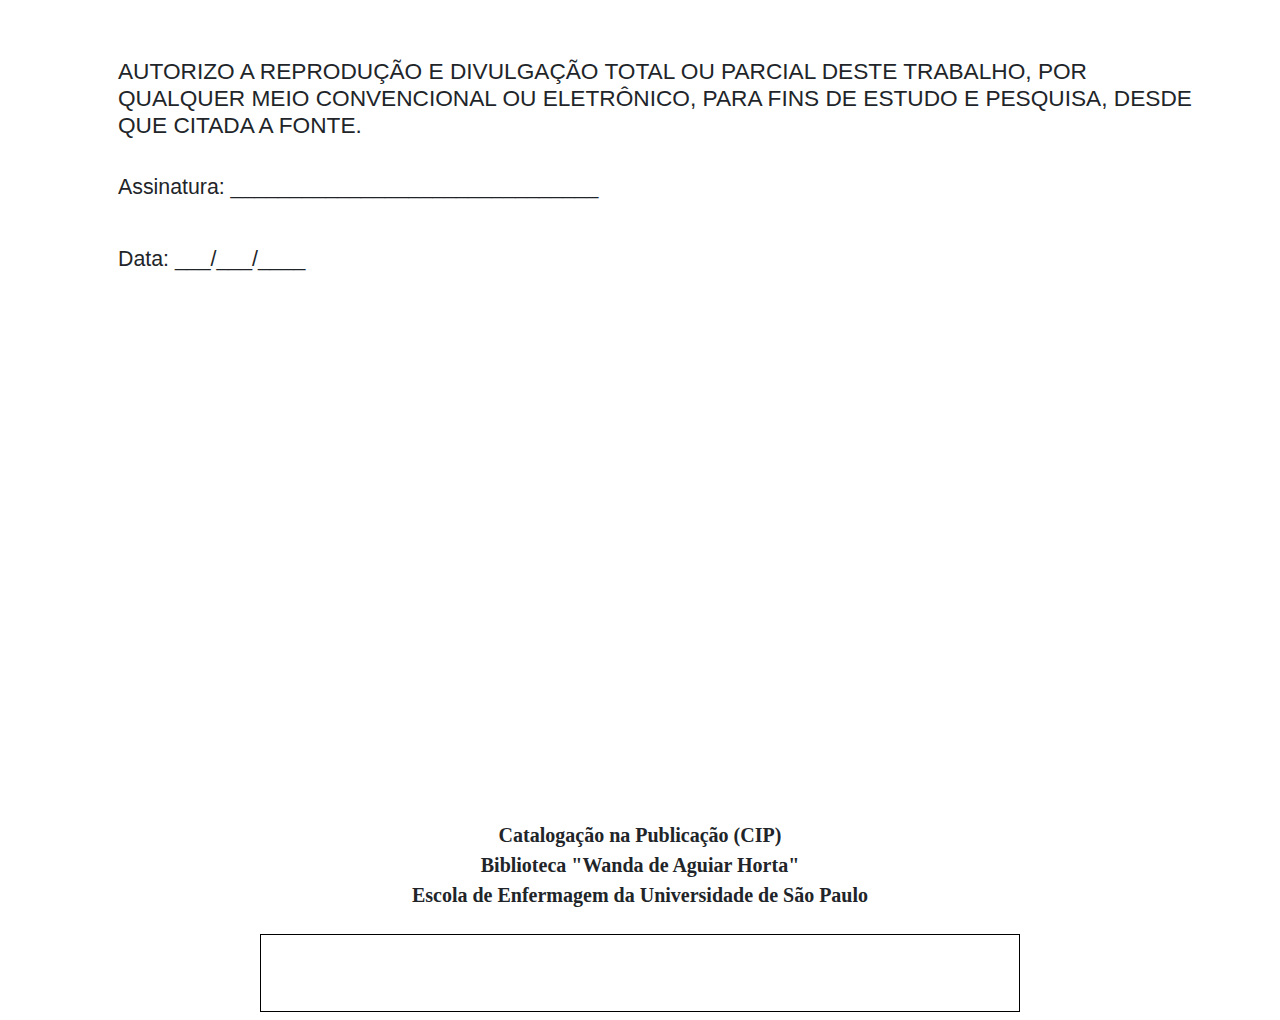
==== ficha.html @ 5a7422ad "ajuste de 1a letra em frases em maiusculo" ====
<!DOCTYPE html>
<html>
    <head>
        <meta charset="utf-8">
        <meta name="viewport" content="width=device-width, initial-scale=1">
        <title>Ficha Catalográfica</title>

        <!--carrega CSS bootstrap-->
        <link rel="stylesheet" href="./src/bootstrap/css/bootstrap.css">
        <!--carrega CSS -->
        <link rel="stylesheet" href="./src/estilo.css">
        <!--insere o Bootstrap -->
        <script type="text/javascript" src="./src/bootstrap/js/bootstrap.min.js"></script>
        <!--insere o JQuery -->
        <script type="text/javascript" src="http://code.jquery.com/jquery-1.7.1.min.js"></script>
        <!--insere o JSPDF -->
        <script type="text/javascript" src="./src/jspdf.min.js"></script>
        <!--insere o HTML2Canvas -->
        <script type="text/javascript" src="./src/html2canvas.js"></script>

        <script>
            //pega os dados do localstorage
            var ficha = localStorage.getItem("tbFicha");
            //Transforma de String para JSON 
            var fichaOBJ = JSON.parse(ficha);
            //neste segundo PARSE o objeto fica Okay, acerta o parse de vez
            objeto = JSON.parse(fichaOBJ);
            //Teste de visualização de atributo do objeto
                console.log(objeto);
        </script>

    </head>
    <body class="fichaBody">
        <h1>AUTORIZO A REPRODUÇÃO E DIVULGAÇÃO TOTAL OU PARCIAL DESTE TRABALHO, POR
            QUALQUER MEIO CONVENCIONAL OU ELETRÔNICO, PARA FINS DE ESTUDO E PESQUISA, 
            DESDE QUE CITADA A FONTE.
        </h1>
        <br>
        <p class="pFicha">Assinatura: _______________________________</p>
        <br>
        <p class="pFicha">Data: ___/___/____</p>
        
        <br><br><br><br><br>
        <br><br><br><br><br>
        <br><br><br><br><br>
        <br><br><br><br><br>
        <br><br>

        <p class="msgCatalogacao"><b>Catalogação na Publicação (CIP)</b></p>        
        <p class="msgCatalogacao"><b>Biblioteca "Wanda de Aguiar Horta"</b></p>
        <p class="msgCatalogacao"><b>Escola de Enfermagem da Universidade de São Paulo</b></p>
        <br>

        <div class="container ">
            <div class="row ">
                <div class="col-2"></div>
                <div class="col-8 caixaFicha" >
                    <br>
                    <p id="nome"></p>
                    <p id="tituloSubtitulo"></p>
                    <p id="paginas"></p>                   
                    <p id="tipoTese"></p>                   
                    <p id="orientador"></p>                   
                    <p id="coorientador"></p>                   
                    <p id="areaConcentra"></p>                   
                    <p id="assunto"></p>                   
                    <br>
                </div>
            </div>
        </div>
        <script>
            //Primeira Linha - Nome
            document.getElementById("nome").innerHTML = objeto.nomeUltimo + ', '
            +objeto.nomeAluno +' '+objeto.nomeMeio;
            //Segunda Linha - titulo / subtitulo / nome / ano
            document.getElementById("tituloSubtitulo").innerHTML = objeto.trabalhoTitulo+ ': '
            +objeto.trabalhoSubtitulo + ' / '+ objeto.nomeAluno+ ' '+ objeto.nomeMeio+ ' '
            +objeto.nomeUltimo +'. São Paulo, '+ objeto.trabalhoAno+ '.';
            //Terceira Linha - paginas
            document.getElementById("paginas").innerHTML = objeto.trabalhoPaginas + ' p.';
            //Quarta Linha - tipo da tese
            document.getElementById("tipoTese").innerHTML = objeto.trabalhoTipo 
            + ' - Escola de Enfermagem da Universidade de São Paulo.';
            //Quinta Linha - orientador
            document.getElementById("orientador").innerHTML = 'Orientador(a): '+ objeto.tituloOrientador 
            + ' '+ objeto.nomeOrientador;
            //Sexta Linha - Coorientador
            document.getElementById("coorientador").innerHTML = 'Coorientador(a): '+ objeto.tituloCoorientador 
            + ' '+ objeto.nomeCoorientador;
            //Sétima Linha - Área de Concentração
            document.getElementById("areaConcentra").innerHTML = 'Área de concentração: '
            + objeto.trabalhoAreaConcentracao;
            //Oitava Linha - Assuntos
                //Fluxo de controle da operação dos assuntos
                var assunto = '';
                if(objeto.assunto1 > ''){
                    assunto = '1. '
                    + objeto.assunto1;                
                }                
                if(objeto.assunto2 > ''){
                    assunto +=' 2. '+objeto.assunto2;                    
                }
                if(objeto.assunto3 > ''){
                    assunto +=' 3. '+objeto.assunto3;                    
                }
                if(objeto.assunto4 > ''){
                    assunto +=' 4. '+objeto.assunto4;                    
                }
                if(objeto.assunto5 > ''){
                    assunto +=' 5. '+objeto.assunto5;                    
                }
                document.getElementById("assunto").innerHTML = assunto;
        </script>
    </body>
</html>
---- src/estilo.css ----
body {
    padding-top: 50px;
    display: block;
    margin: 8px;      
    justify-content: center;
}
/*
.form-control{
    box-align:"center";
}
*/
.campoObrigatorioSpam {
    justify-content: right;
}

.h2Form{
    font-size: 18px;
}
.jumbotron{
    padding-bottom: 12px;
    padding-top: 12px;
    border: 1px solid black;
}

h1{
    font-family:Arial, Helvetica, sans-serif;
    font-size: 17pt;
    margin-left: auto;
    margin-right: auto;
    padding-left: 110px;
    padding-right: 80px;
}
.pFicha{
    font-family:Arial, Helvetica, sans-serif;
    font-size: 16pt; 
    margin-left: auto;
    margin-right: auto;
    padding-left: 110px;
    padding-right: 80px;
}
.msgCatalogacao{
    font-family:'Times New Roman', Times, serif;
    font-size: 15pt; 
    font: bold;
    text-align: center;
    margin: 0px;
}
.caixaFicha{
    border: 1px solid black ;
    font-family:'Times New Roman', Times, serif;
    font-size: 15pt;
    padding-left: 30px;
}
#nome{
    margin-bottom: 1px;
}
#tituloSubtitulo{
    margin-bottom: 1px;
    text-indent: 25px;
}
#paginas{    
    text-indent: 25px;
}
#tipoTese{
    margin-bottom: 1px;
    text-indent: 25px;
}
#orientador{
    margin-bottom: 1px;
    text-indent: 25px;
}
#coorientador{
    margin-bottom: 1px;
    text-indent: 25px;
}
#areaConcentra{    
    text-indent: 25px;
}
#assunto{
    margin-bottom: 1px;
    text-indent: 25px;
}
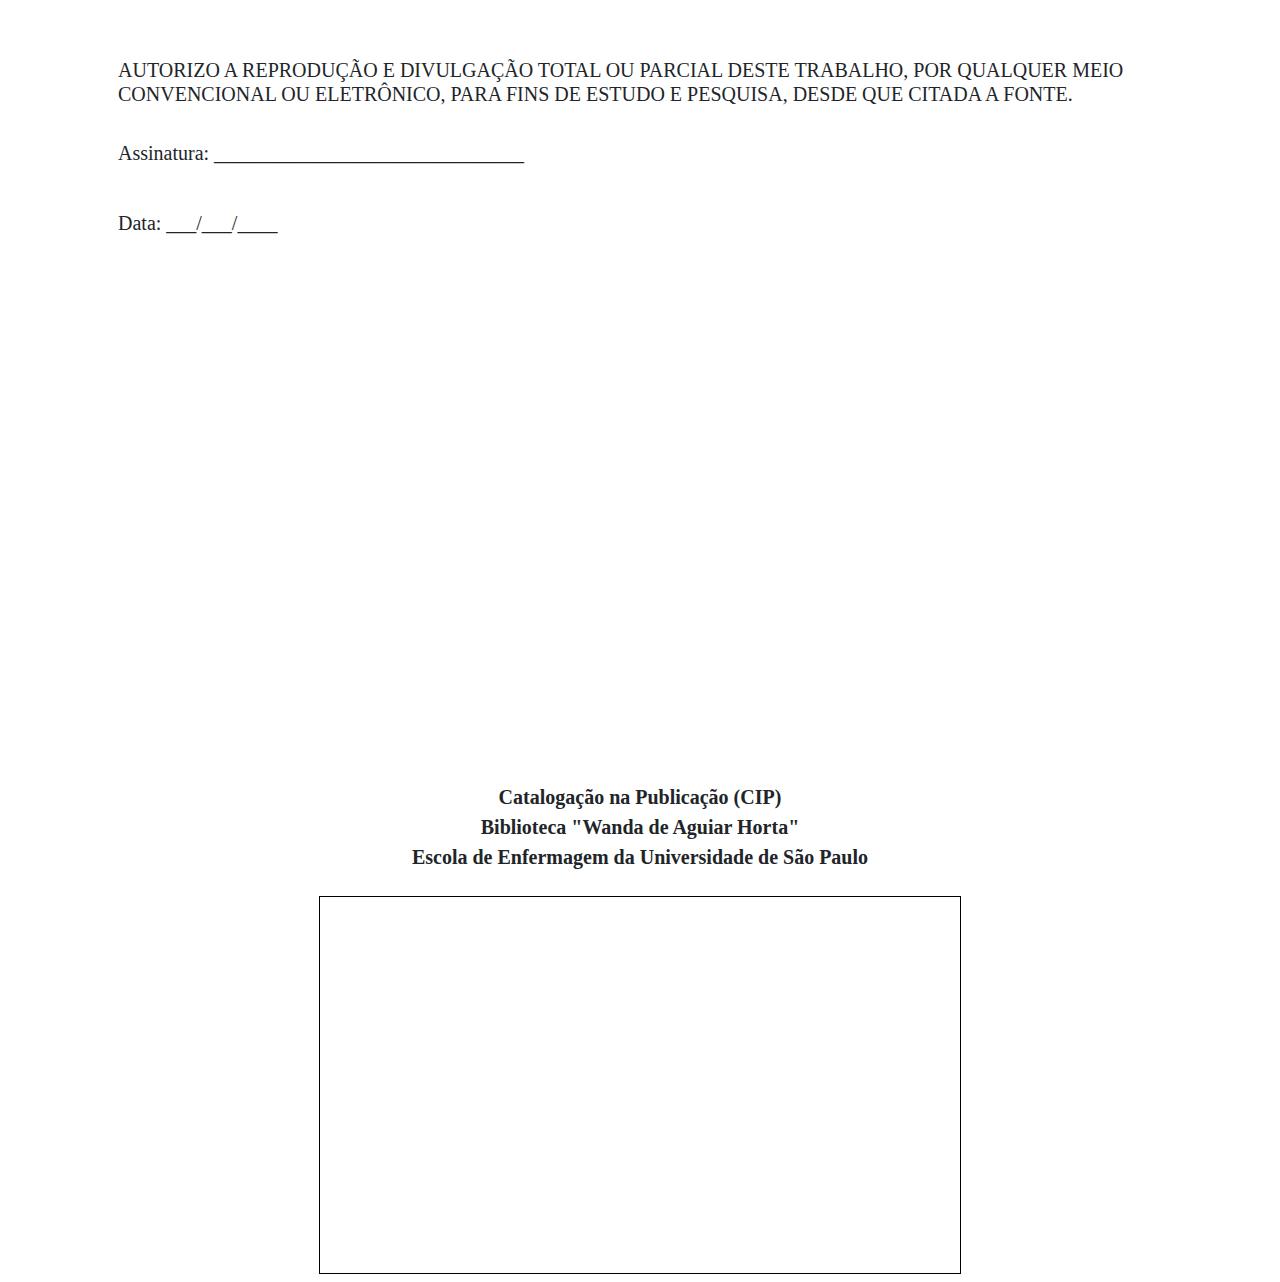
==== commit 00d4701c: "ajuste do tamanho da caixa de dados para tese" ====
--- a/ficha.html
+++ b/ficha.html
@@ -13,10 +13,7 @@
         <script type="text/javascript" src="./src/bootstrap/js/bootstrap.min.js"></script>
         <!--insere o JQuery -->
         <script type="text/javascript" src="http://code.jquery.com/jquery-1.7.1.min.js"></script>
-        <!--insere o JSPDF -->
-        <script type="text/javascript" src="./src/jspdf.min.js"></script>
-        <!--insere o HTML2Canvas -->
-        <script type="text/javascript" src="./src/html2canvas.js"></script>
+        
 
         <script>
             //pega os dados do localstorage
@@ -53,8 +50,8 @@
 
         <div class="container ">
             <div class="row ">
-                <div class="col-2"></div>
-                <div class="col-8 caixaFicha" >
+                <div class="col-2 antesFicha"></div>
+                <div class="col-8 caixaFicha ">
                     <br>
                     <p id="nome"></p>
                     <p id="tituloSubtitulo"></p>
@@ -63,9 +60,10 @@
                     <p id="orientador"></p>                   
                     <p id="coorientador"></p>                   
                     <p id="areaConcentra"></p>                   
-                    <p id="assunto"></p>                   
+                    <p id="assunto"></p>              
                     <br>
                 </div>
+                <div class="col-2 depoisFicha"></div>
             </div>
         </div>
         <script>
@@ -92,24 +90,39 @@
             + objeto.trabalhoAreaConcentracao;
             //Oitava Linha - Assuntos
                 //Fluxo de controle da operação dos assuntos
-                var assunto = '';
-                if(objeto.assunto1 > ''){
-                    assunto = '1. '
-                    + objeto.assunto1;                
-                }                
-                if(objeto.assunto2 > ''){
-                    assunto +=' 2. '+objeto.assunto2;                    
-                }
-                if(objeto.assunto3 > ''){
-                    assunto +=' 3. '+objeto.assunto3;                    
-                }
-                if(objeto.assunto4 > ''){
-                    assunto +=' 4. '+objeto.assunto4;                    
-                }
-                if(objeto.assunto5 > ''){
-                    assunto +=' 5. '+objeto.assunto5;                    
+                var assunto = '';  
+                var teste = true; 
+                while( teste === true){                 
+                    if(objeto.assunto1 > ''){
+                        assunto = '1. '
+                        + objeto.assunto1 +'.';                
+                    }                
+                    if(objeto.assunto2 > ''){
+                        assunto +=' 2. '+objeto.assunto2 +'.';                    
+                    }else {
+                        teste = false;
+                    }
+                    if(objeto.assunto3 > ''){
+                        assunto +=' 3. '+objeto.assunto3 +'.';                    
+                    }else {
+                        teste = false;
+                    }
+                    if(objeto.assunto4 > ''){
+                        assunto +=' 4. '+objeto.assunto4 +'.';                    
+                    }else {
+                        teste = false;
+                    }
+                    if(objeto.assunto5 > ''){
+                        assunto +=' 5. '+objeto.assunto5 +'.';                    
+                    }else {
+                        teste = false;
+                    }
+                    assunto +=' I. Título.';
                 }
                 document.getElementById("assunto").innerHTML = assunto;
+               
+                //window.print();
+                
         </script>
     </body>
 </html>--- a/src/estilo.css
+++ b/src/estilo.css
@@ -23,16 +23,24 @@
 }
 
 h1{
-    font-family:Arial, Helvetica, sans-serif;
-    font-size: 17pt;
+    font-family:'Times New Roman', Times, serif;
+    font-size: 15pt;
     margin-left: auto;
     margin-right: auto;
     padding-left: 110px;
     padding-right: 80px;
 }
+/*
+.antesFicha{
+    margin-right: 10px;
+}
+.depoisFicha{
+    margin-left: 5px;
+}
+*/
 .pFicha{
-    font-family:Arial, Helvetica, sans-serif;
-    font-size: 16pt; 
+    font-family:'Times New Roman', Times, serif;
+    font-size: 15pt; 
     margin-left: auto;
     margin-right: auto;
     padding-left: 110px;
@@ -48,8 +56,11 @@
 .caixaFicha{
     border: 1px solid black ;
     font-family:'Times New Roman', Times, serif;
-    font-size: 15pt;
-    padding-left: 30px;
+    font-size: 15pt; 
+    margin: auto;
+    max-width: 17cm;
+    min-height: 10cm;
+    max-height: 11cm;
 }
 #nome{
     margin-bottom: 1px;
@@ -80,3 +91,12 @@
     margin-bottom: 1px;
     text-indent: 25px;
 }
+.bodyIndex{
+    background: url(../src/bg-fundo.jpg) transparent;
+}
+.cabecalho{
+    margin-left: 20px;
+    margin-bottom: 20px;
+    background: #fff;
+    padding: 10px;
+}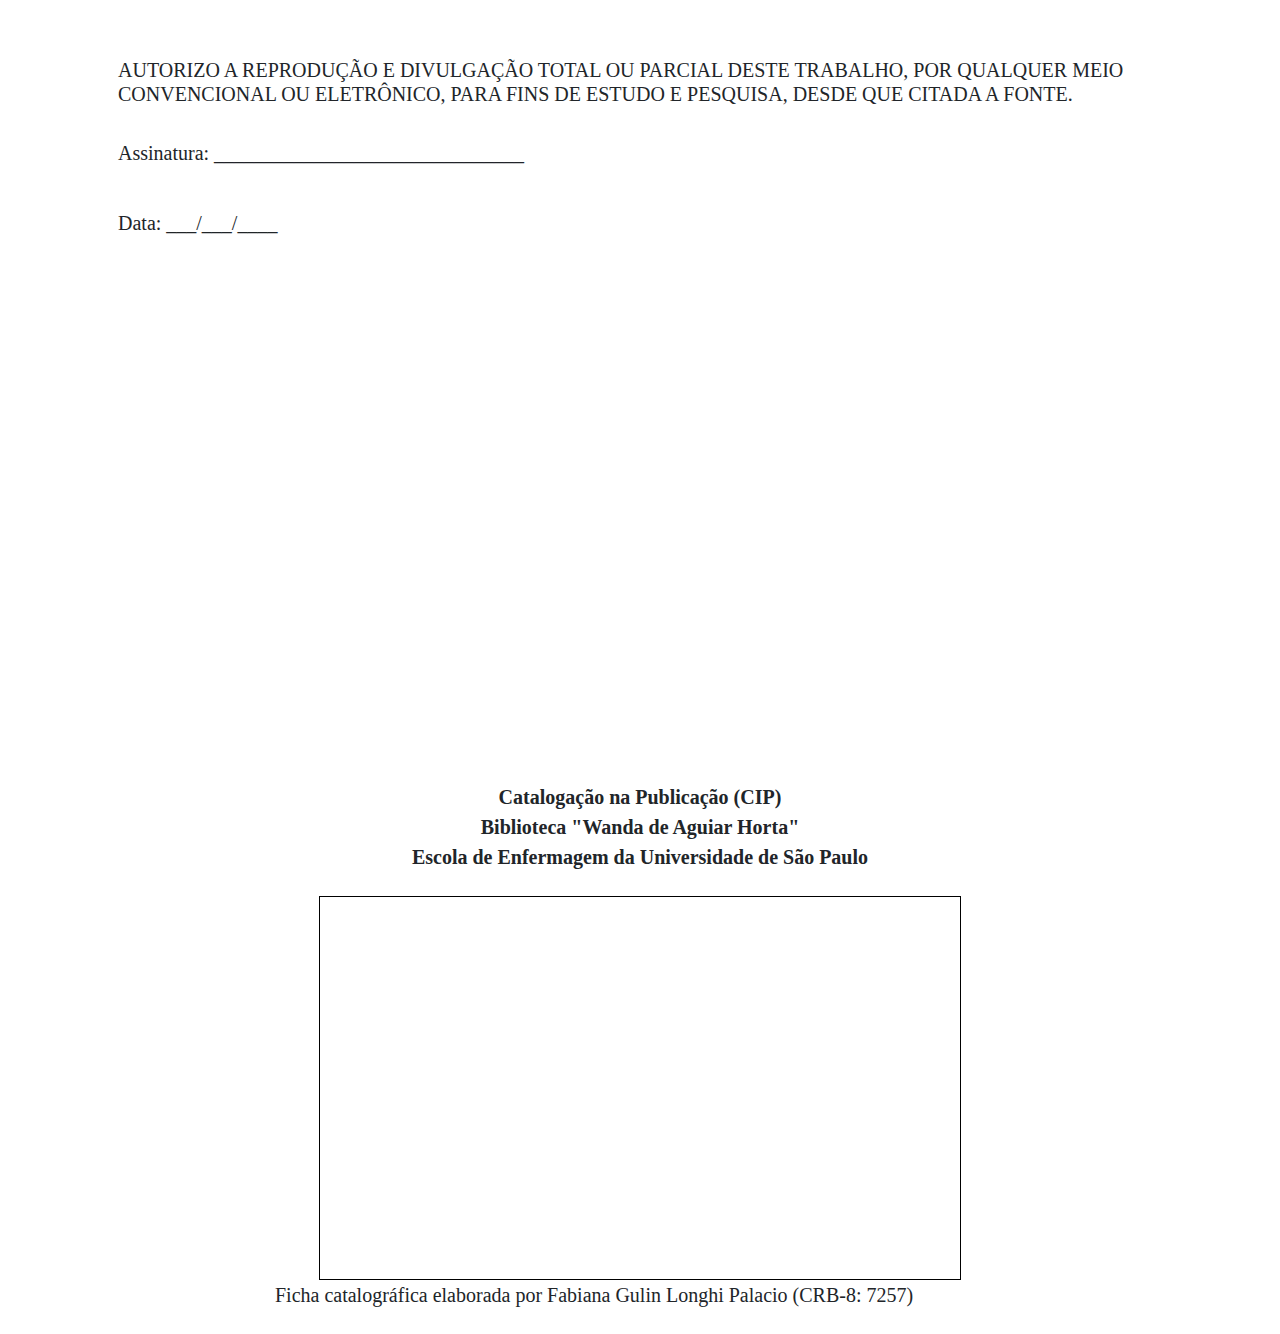
==== commit b27163b8: "Ajustes no tamanho do quadro da ficha" ====
--- a/ficha.html
+++ b/ficha.html
@@ -65,6 +65,12 @@
                 </div>
                 <div class="col-2 depoisFicha"></div>
             </div>
+            <div class="row">
+                <div class="col-2"></div>
+                <div class="col-10 bibliotecariaResponsavel">
+                    <p>Ficha catalográfica elaborada por Fabiana Gulin Longhi Palacio (CRB-8: 7257)</p>
+                </div>
+            </div>
         </div>
         <script>
             //Primeira Linha - Nome
--- a/src/estilo.css
+++ b/src/estilo.css
@@ -59,8 +59,8 @@
     font-size: 15pt; 
     margin: auto;
     max-width: 17cm;
-    min-height: 10cm;
-    max-height: 11cm;
+    min-height: 10.15cm; 
+    max-height: 283.5px;
 }
 #nome{
     margin-bottom: 1px;
@@ -99,4 +99,9 @@
     margin-bottom: 20px;
     background: #fff;
     padding: 10px;
+}
+.bibliotecariaResponsavel{
+    font-family:'Times New Roman', Times, serif;
+    font-size: 15pt; 
+    margin: auto;
 }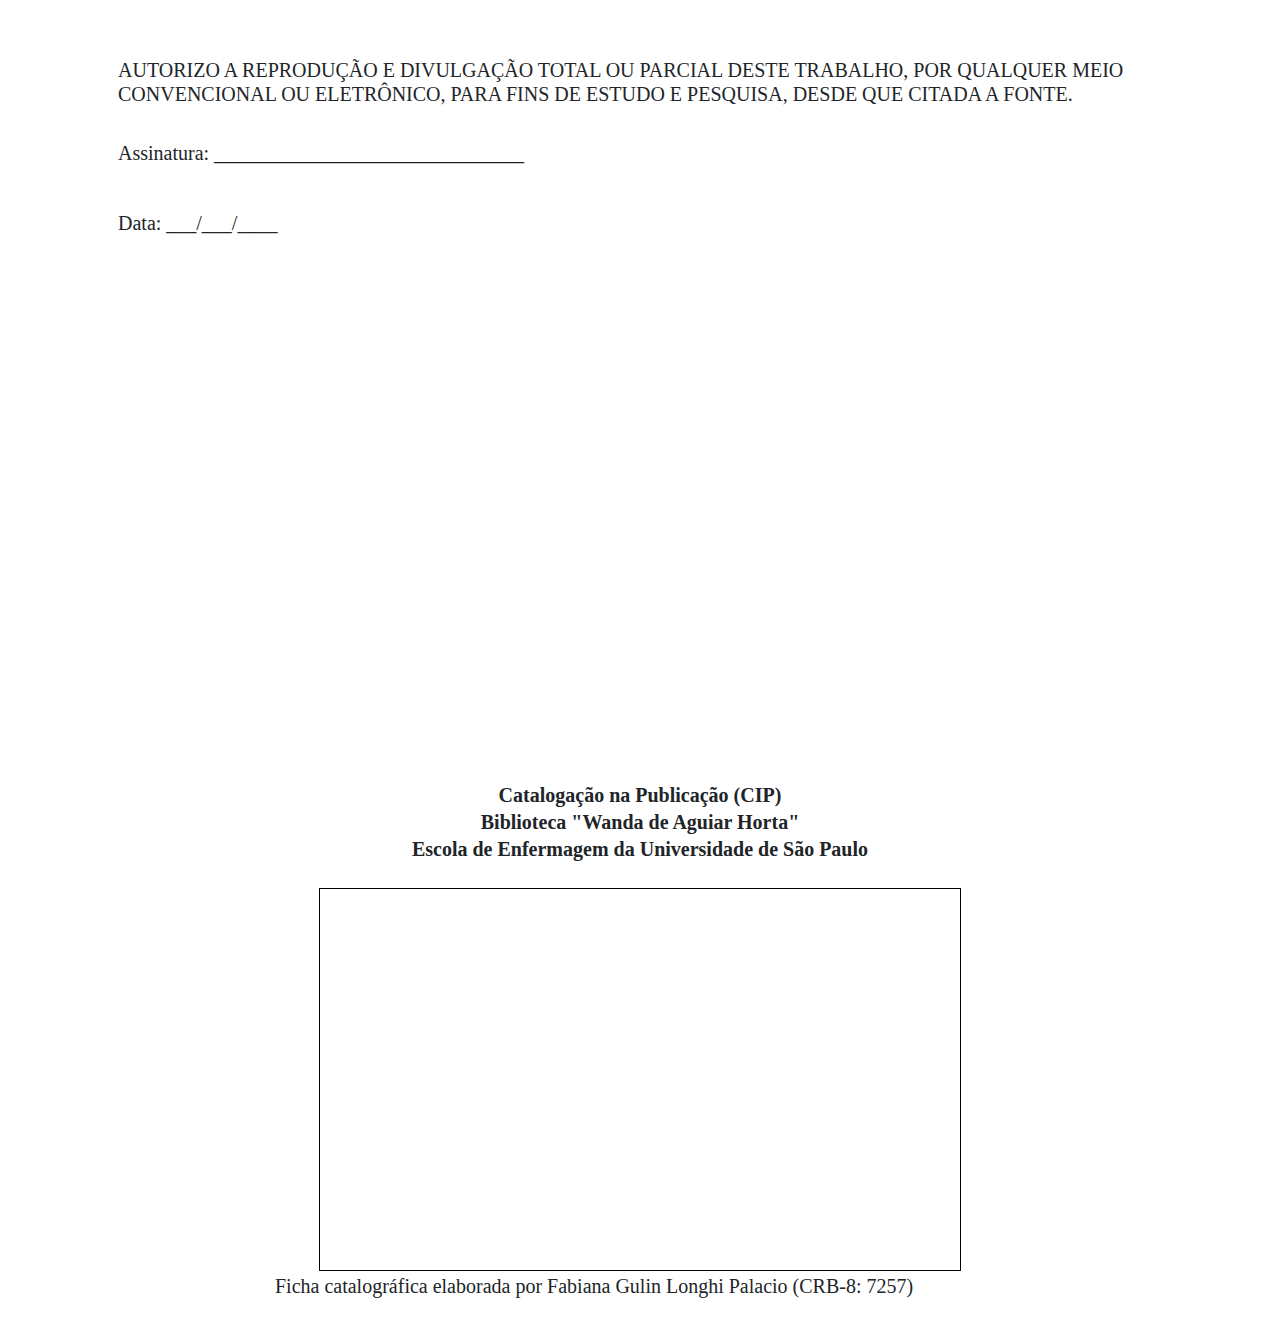
==== commit f76088e7: "Ajustes solicitados pelo stakeHolder caixa ficha" ====
--- a/ficha.html
+++ b/ficha.html
@@ -96,34 +96,23 @@
             + objeto.trabalhoAreaConcentracao;
             //Oitava Linha - Assuntos
                 //Fluxo de controle da operação dos assuntos
-                var assunto = '';  
-                var teste = true; 
-                while( teste === true){                 
-                    if(objeto.assunto1 > ''){
-                        assunto = '1. '
-                        + objeto.assunto1 +'.';                
-                    }                
-                    if(objeto.assunto2 > ''){
-                        assunto +=' 2. '+objeto.assunto2 +'.';                    
-                    }else {
-                        teste = false;
-                    }
-                    if(objeto.assunto3 > ''){
-                        assunto +=' 3. '+objeto.assunto3 +'.';                    
-                    }else {
-                        teste = false;
-                    }
-                    if(objeto.assunto4 > ''){
-                        assunto +=' 4. '+objeto.assunto4 +'.';                    
-                    }else {
-                        teste = false;
-                    }
-                    if(objeto.assunto5 > ''){
-                        assunto +=' 5. '+objeto.assunto5 +'.';                    
-                    }else {
-                        teste = false;
-                    }
-                    assunto +=' I. Título.';
+                var assunto = ''; 
+                if(objeto.assunto1 > '' & objeto.assunto2 > '' & objeto.assunto3 > '' &objeto.assunto4 > '' & objeto.assunto5 > ''){
+                    assunto += '1.'+ objeto.assunto1 +'. 2.'+objeto.assunto2 +'. 3.'+objeto.assunto3 +'. 4.'
+                    +objeto.assunto4 +'. 5.'+objeto.assunto5 +'. I.Título.';                    
+                }
+                else if(objeto.assunto1 > '' & objeto.assunto2 > '' & objeto.assunto3 > '' &objeto.assunto4 > ''){
+                    assunto += '1.'+ objeto.assunto1 +'. 2.'+objeto.assunto2 +'. 3.'+objeto.assunto3 +'. 4.'
+                    +objeto.assunto4 +'. I.Título.';
+                }
+                else if(objeto.assunto1 > '' & objeto.assunto2 > '' & objeto.assunto3 > ''){
+                    assunto += '1.'+ objeto.assunto1 +'. 2.'+objeto.assunto2 +'. 3.'+objeto.assunto3 +'. I.Título.';
+                }
+                else if(objeto.assunto1 > '' & objeto.assunto2 > ''){
+                    assunto += '1.'+ objeto.assunto1 +'. 2.'+objeto.assunto2 +'. I.Título.';
+                }
+                else if(objeto.assunto1 > ''){
+                    assunto += '1.'+ objeto.assunto1 +'. I.Título.';
                 }
                 document.getElementById("assunto").innerHTML = assunto;
                
--- a/src/estilo.css
+++ b/src/estilo.css
@@ -52,25 +52,28 @@
     font: bold;
     text-align: center;
     margin: 0px;
+    line-height: 1.7rem;
 }
 .caixaFicha{
     border: 1px solid black ;
     font-family:'Times New Roman', Times, serif;
-    font-size: 15pt; 
+    font-size: 14pt; 
     margin: auto;
     max-width: 17cm;
     min-height: 10.15cm; 
     max-height: 283.5px;
+    line-height: 1.7rem;
 }
 #nome{
-    margin-bottom: 1px;
+    margin-bottom: 1px;    
 }
 #tituloSubtitulo{
     margin-bottom: 1px;
-    text-indent: 25px;
+    text-indent: 25px;   
 }
 #paginas{    
     text-indent: 25px;
+    margin-bottom: 8px;    
 }
 #tipoTese{
     margin-bottom: 1px;
@@ -86,6 +89,7 @@
 }
 #areaConcentra{    
     text-indent: 25px;
+    margin-bottom: 8px;    
 }
 #assunto{
     margin-bottom: 1px;
